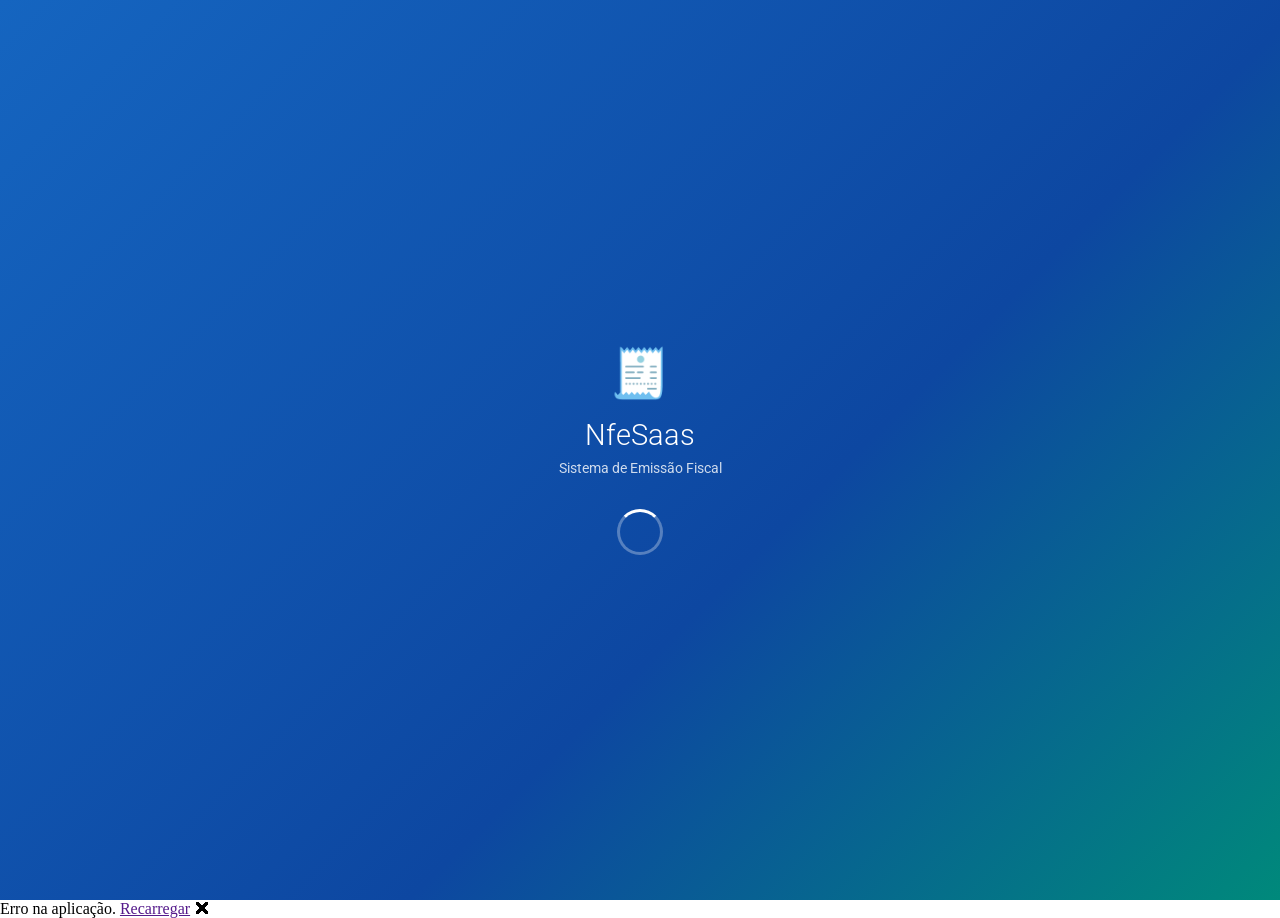
==== src/WebUI/wwwroot/index.html @ 8fd7c09a "feat: initial working build with Docker, migrations and seed - Fix Docker build errors across WebUI " ====
<!DOCTYPE html>
<html lang="pt-BR">
<head>
    <meta charset="utf-8" />
    <meta name="viewport" content="width=device-width, initial-scale=1.0" />
    <title>NfeSaas — Emissão de NF-e/NFC-e</title>
    <base href="/" />
    <link rel="stylesheet" href="https://fonts.googleapis.com/css?family=Roboto:300,400,500,700&display=swap" />
    <link rel="stylesheet" href="https://fonts.googleapis.com/icon?family=Material+Icons" />
    <link href="_content/MudBlazor/MudBlazor.min.css" rel="stylesheet" />
    <link rel="icon" type="image/png" href="favicon.png" />
    <style>
        html, body { height: 100%; margin: 0; padding: 0; }
        #app { height: 100%; }
        .loading-overlay {
            display: flex; flex-direction: column; align-items: center;
            justify-content: center; height: 100vh;
            background: linear-gradient(135deg, #1565C0 0%, #0D47A1 60%, #00897B 100%);
            color: white; font-family: Roboto, sans-serif;
        }
        .loading-logo { font-size: 3rem; margin-bottom: 1rem; }
        .loading-title { font-size: 1.8rem; font-weight: 300; margin-bottom: 0.5rem; }
        .loading-sub { font-size: 0.9rem; opacity: 0.8; margin-bottom: 2rem; }
        .loading-spinner {
            width: 40px; height: 40px;
            border: 3px solid rgba(255,255,255,0.3);
            border-top-color: white;
            border-radius: 50%;
            animation: spin 1s linear infinite;
        }
        @keyframes spin { to { transform: rotate(360deg); } }
    </style>
</head>
<body>
    <div id="app">
        <div class="loading-overlay">
            <div class="loading-logo">🧾</div>
            <div class="loading-title">NfeSaas</div>
            <div class="loading-sub">Sistema de Emissão Fiscal</div>
            <div class="loading-spinner"></div>
        </div>
    </div>

    <div id="blazor-error-ui">
        Erro na aplicação. <a href="">Recarregar</a>
        <a class="dismiss">🗙</a>
    </div>

    <script src="_content/Blazored.LocalStorage/blazored-localstorage.js"></script>
    <script src="_content/MudBlazor/MudBlazor.min.js"></script>
    <script src="_framework/blazor.webassembly.js"></script>
    <script>
        // Download file helper
        window.downloadFile = function(filename, contentType, content) {
            const link = document.createElement('a');
            link.download = filename;
            link.href = "data:" + contentType + ";base64," + content;
            document.body.appendChild(link);
            link.click();
            document.body.removeChild(link);
        };
    </script>
</body>
</html>
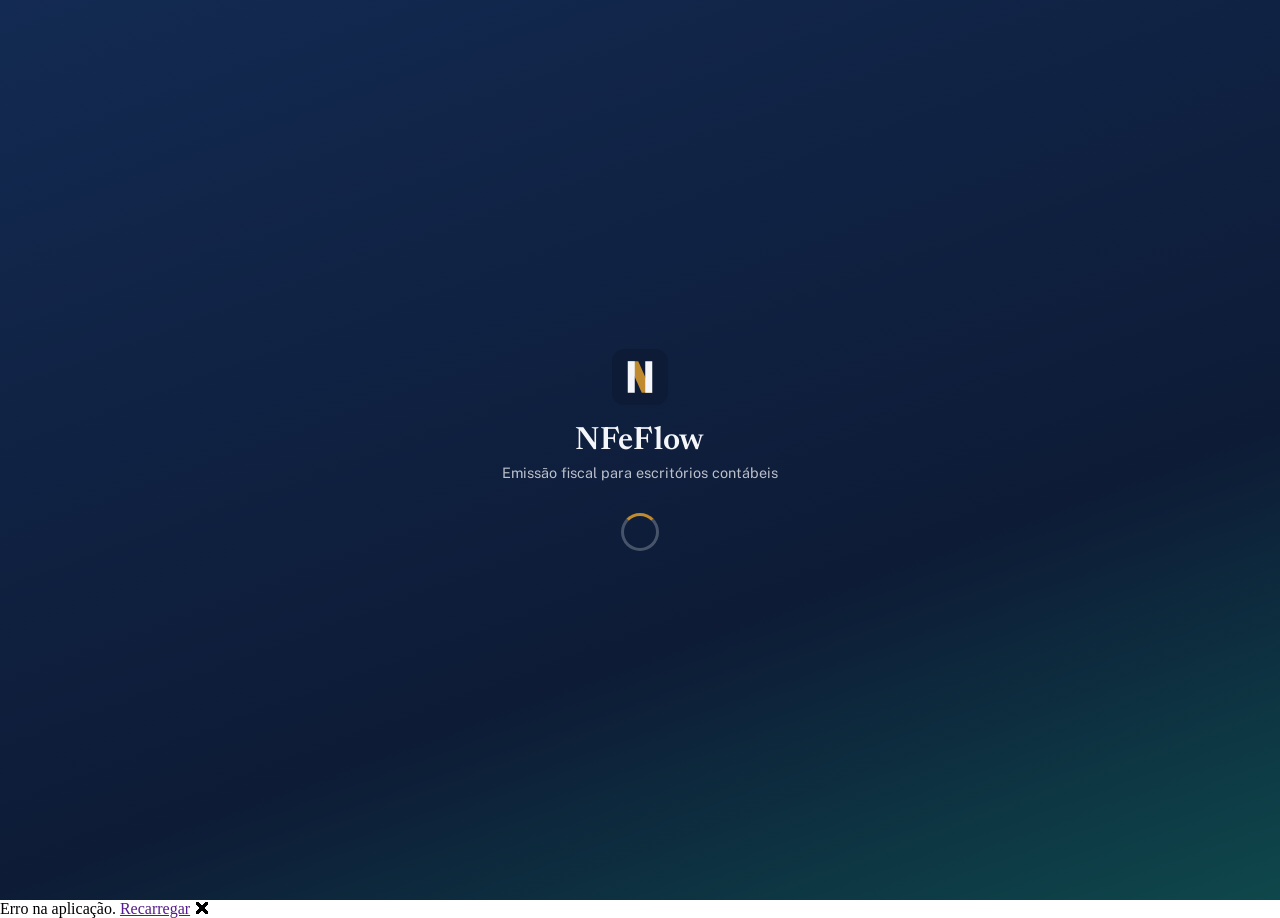
==== commit 4ca232b0: "feat: identidade visual premium NFeFlow (rebrand + design system MudBlazor) Frontend estava genérico" ====
--- a/src/WebUI/wwwroot/index.html
+++ b/src/WebUI/wwwroot/index.html
@@ -3,30 +3,34 @@
 <head>
     <meta charset="utf-8" />
     <meta name="viewport" content="width=device-width, initial-scale=1.0" />
-    <title>NfeSaas — Emissão de NF-e/NFC-e</title>
+    <title>NFeFlow — Emissão de NF-e/NFC-e</title>
     <base href="/" />
-    <link rel="stylesheet" href="https://fonts.googleapis.com/css?family=Roboto:300,400,500,700&display=swap" />
+    <link rel="stylesheet" href="https://fonts.googleapis.com/css2?family=Newsreader:wght@500;600&family=Public+Sans:wght@400;500;600;700&display=swap" />
     <link rel="stylesheet" href="https://fonts.googleapis.com/icon?family=Material+Icons" />
     <link href="_content/MudBlazor/MudBlazor.min.css" rel="stylesheet" />
-    <link rel="icon" type="image/png" href="favicon.png" />
+    <link rel="stylesheet" href="css/nfeflow-theme.css" />
+    <link rel="icon" type="image/svg+xml" href="favicon.svg" />
     <style>
         html, body { height: 100%; margin: 0; padding: 0; }
         #app { height: 100%; }
         .loading-overlay {
             display: flex; flex-direction: column; align-items: center;
             justify-content: center; height: 100vh;
-            background: linear-gradient(135deg, #1565C0 0%, #0D47A1 60%, #00897B 100%);
-            color: white; font-family: Roboto, sans-serif;
+            background: linear-gradient(160deg, #132A52 0%, #0D1B36 65%, #0F6E5E 130%);
+            color: #F5F6FA; font-family: "Public Sans", -apple-system, "Segoe UI", sans-serif;
         }
-        .loading-logo { font-size: 3rem; margin-bottom: 1rem; }
-        .loading-title { font-size: 1.8rem; font-weight: 300; margin-bottom: 0.5rem; }
-        .loading-sub { font-size: 0.9rem; opacity: 0.8; margin-bottom: 2rem; }
+        .loading-logo { width: 56px; height: 56px; margin-bottom: 1.25rem; }
+        .loading-title {
+            font-family: Newsreader, Georgia, serif; font-size: 2rem; font-weight: 600;
+            letter-spacing: .01em; margin-bottom: 0.4rem;
+        }
+        .loading-sub { font-size: 0.9rem; opacity: 0.75; margin-bottom: 2rem; }
         .loading-spinner {
-            width: 40px; height: 40px;
-            border: 3px solid rgba(255,255,255,0.3);
-            border-top-color: white;
+            width: 32px; height: 32px;
+            border: 3px solid rgba(245,246,250,0.25);
+            border-top-color: #C08A2E;
             border-radius: 50%;
-            animation: spin 1s linear infinite;
+            animation: spin 0.9s linear infinite;
         }
         @keyframes spin { to { transform: rotate(360deg); } }
     </style>
@@ -34,9 +38,14 @@
 <body>
     <div id="app">
         <div class="loading-overlay">
-            <div class="loading-logo">🧾</div>
-            <div class="loading-title">NfeSaas</div>
-            <div class="loading-sub">Sistema de Emissão Fiscal</div>
+            <svg class="loading-logo" viewBox="0 0 64 64" xmlns="http://www.w3.org/2000/svg">
+                <rect width="64" height="64" rx="14" fill="#0D1B36"/>
+                <polygon points="18,14 30,14 46,50 34,50" fill="#C08A2E"/>
+                <rect x="18" y="14" width="8" height="36" fill="#F5F6FA"/>
+                <rect x="38" y="14" width="8" height="36" fill="#F5F6FA"/>
+            </svg>
+            <div class="loading-title">NFeFlow</div>
+            <div class="loading-sub">Emissão fiscal para escritórios contábeis</div>
             <div class="loading-spinner"></div>
         </div>
     </div>
@@ -46,7 +55,6 @@
         <a class="dismiss">🗙</a>
     </div>
 
-    <script src="_content/Blazored.LocalStorage/blazored-localstorage.js"></script>
     <script src="_content/MudBlazor/MudBlazor.min.js"></script>
     <script src="_framework/blazor.webassembly.js"></script>
     <script>
--- a/src/WebUI/wwwroot/css/nfeflow-theme.css
+++ b/src/WebUI/wwwroot/css/nfeflow-theme.css
@@ -0,0 +1,84 @@
+/*
+  NFeFlow — camada visual sobre o MudTheme (src/WebUI/Theme/NfeFlowTheme.cs).
+  O MudThemeProvider já expõe a paleta inteira como CSS custom properties globais
+  (--mud-palette-primary, --mud-palette-tertiary [= dourado/latão], --mud-palette-text-secondary
+  etc.), sincronizadas automaticamente com claro/escuro — por isso os poucos lugares com
+  Style="..." inline neste projeto usam essas variáveis do próprio MudBlazor em vez de duplicar
+  hex aqui. Este arquivo só acrescenta o que o tema não cobre: fonte de destaque, transições,
+  micro-interações.
+*/
+
+:root {
+  --nfeflow-ease: cubic-bezier(0.2, 0.7, 0.3, 1);
+}
+
+.nfeflow-wordmark {
+  font-family: Newsreader, Georgia, serif;
+  font-weight: 600;
+  letter-spacing: 0.01em;
+}
+
+/* ---------- Transição suave ao trocar claro/escuro ---------- */
+body,
+.mud-appbar,
+.mud-drawer,
+.mud-paper,
+.mud-card {
+  transition: background-color 0.2s ease, color 0.2s ease, border-color 0.2s ease;
+}
+
+/* ---------- Números tabulares (valores monetários, CNPJ, datas em coluna) ---------- */
+.nfeflow-num,
+.mud-table td.nfeflow-num {
+  font-variant-numeric: tabular-nums;
+}
+
+/* ---------- Micro-interações: cards e linhas de navegação ganham leve elevação ---------- */
+.mud-card {
+  transition: transform 0.18s var(--nfeflow-ease), box-shadow 0.18s var(--nfeflow-ease), background-color 0.2s ease;
+}
+.mud-card:hover {
+  transform: translateY(-2px);
+}
+
+.mud-nav-link .mud-nav-link-text,
+.mud-nav-link .mud-icon-root {
+  transition: color 0.15s ease;
+}
+
+.mud-button-root {
+  transition: transform 0.12s var(--nfeflow-ease), box-shadow 0.15s var(--nfeflow-ease), background-color 0.15s ease;
+}
+.mud-button-filled:hover {
+  transform: translateY(-1px);
+}
+.mud-button-filled:active {
+  transform: translateY(0);
+}
+
+/* ---------- Fade + leve deslocamento ao trocar de rota ---------- */
+@keyframes nfeflow-fade-in {
+  from {
+    opacity: 0;
+    transform: translateY(6px);
+  }
+  to {
+    opacity: 1;
+    transform: translateY(0);
+  }
+}
+.nfeflow-route-transition {
+  animation: nfeflow-fade-in 0.28s var(--nfeflow-ease);
+}
+
+@media (prefers-reduced-motion: reduce) {
+  .nfeflow-route-transition,
+  .mud-card,
+  .mud-button-root,
+  body,
+  .mud-appbar,
+  .mud-drawer {
+    animation: none !important;
+    transition: none !important;
+  }
+}
